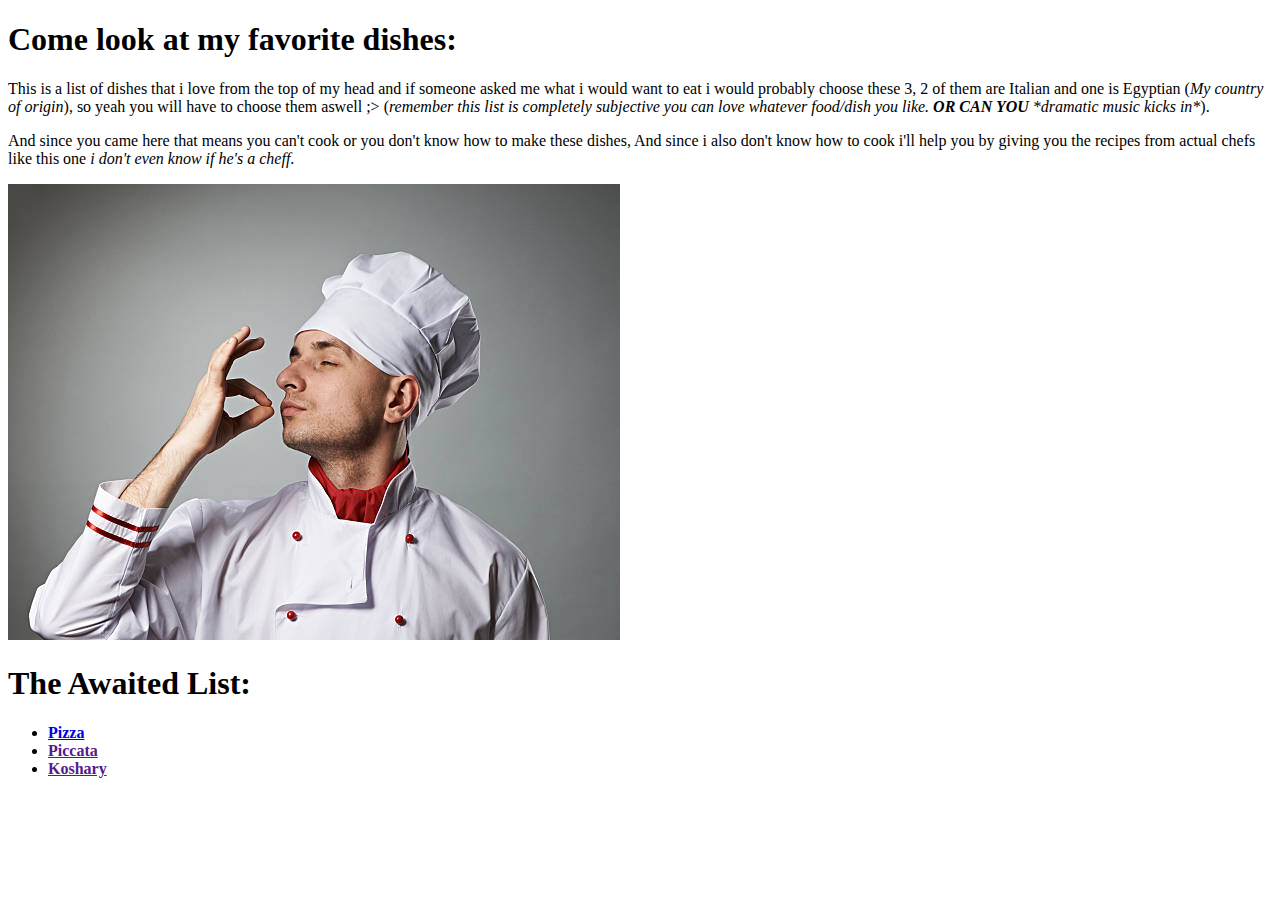
==== index.html @ 3b53e850 "Added the basic template of the site Added the recipe for Pizza" ====
<!DOCTYPE html>
<html lang="en">
<head>
    <meta charset="UTF-8">
    <meta http-equiv="X-UA-Compatible" content="IE=edge">
    <meta name="viewport" content="width=device-width, initial-scale=1.0">
    <title>The list of what should be your favorite food</title>
</head>
<body>
    <h1>Come look at my favorite dishes:</h1>
    <p>This is a list of dishes that i love from the top of my head and if someone asked me what i would want to eat i would probably choose these 3, 2 of them are Italian and one is Egyptian (<em>My country of origin</em>), so yeah you will have to choose them aswell ;> (<em>remember this list is completely subjective you can love whatever food/dish you like. <strong>OR CAN YOU</strong> *dramatic music kicks in*</em>).</p>
    <p>And since you came here that means you can't cook or you don't know how to make these dishes, And since i also don't know how to cook i'll help you by giving you the recipes from actual chefs like this one <em>i don't even know if he's a cheff</em>.</p>
    <img src="./Images/Chef's kiss.jpg" alt="Chef's kiss">
    
    <h1>The Awaited List:</h1>
    <ul>
        <li><a href="./Recipes/Pizza.html"><b>Pizza</b></a></li>
        <li><a href=""><b>Piccata</b></a></li>
        <li><a href=""><b>Koshary</b></a></li>
    </ul>

    <p></p>
</body>
</html>
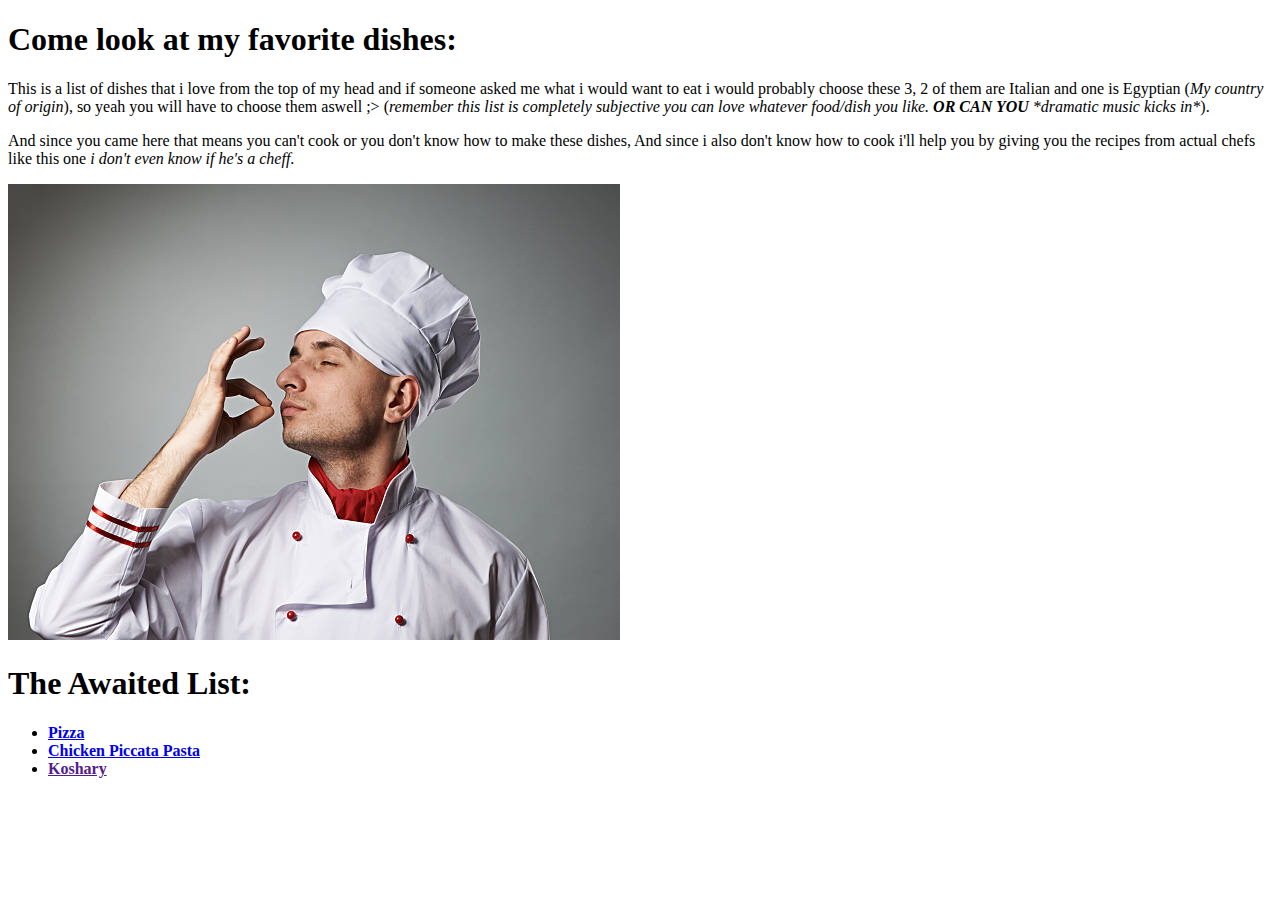
==== commit 01813aeb: "Added the chicken piccata recipe." ====
--- a/index.html
+++ b/index.html
@@ -15,7 +15,7 @@
     <h1>The Awaited List:</h1>
     <ul>
         <li><a href="./Recipes/Pizza.html"><b>Pizza</b></a></li>
-        <li><a href=""><b>Piccata</b></a></li>
+        <li><a href="./Recipes/Piccata.html"><b>Chicken Piccata Pasta</b></a></li>
         <li><a href=""><b>Koshary</b></a></li>
     </ul>
 
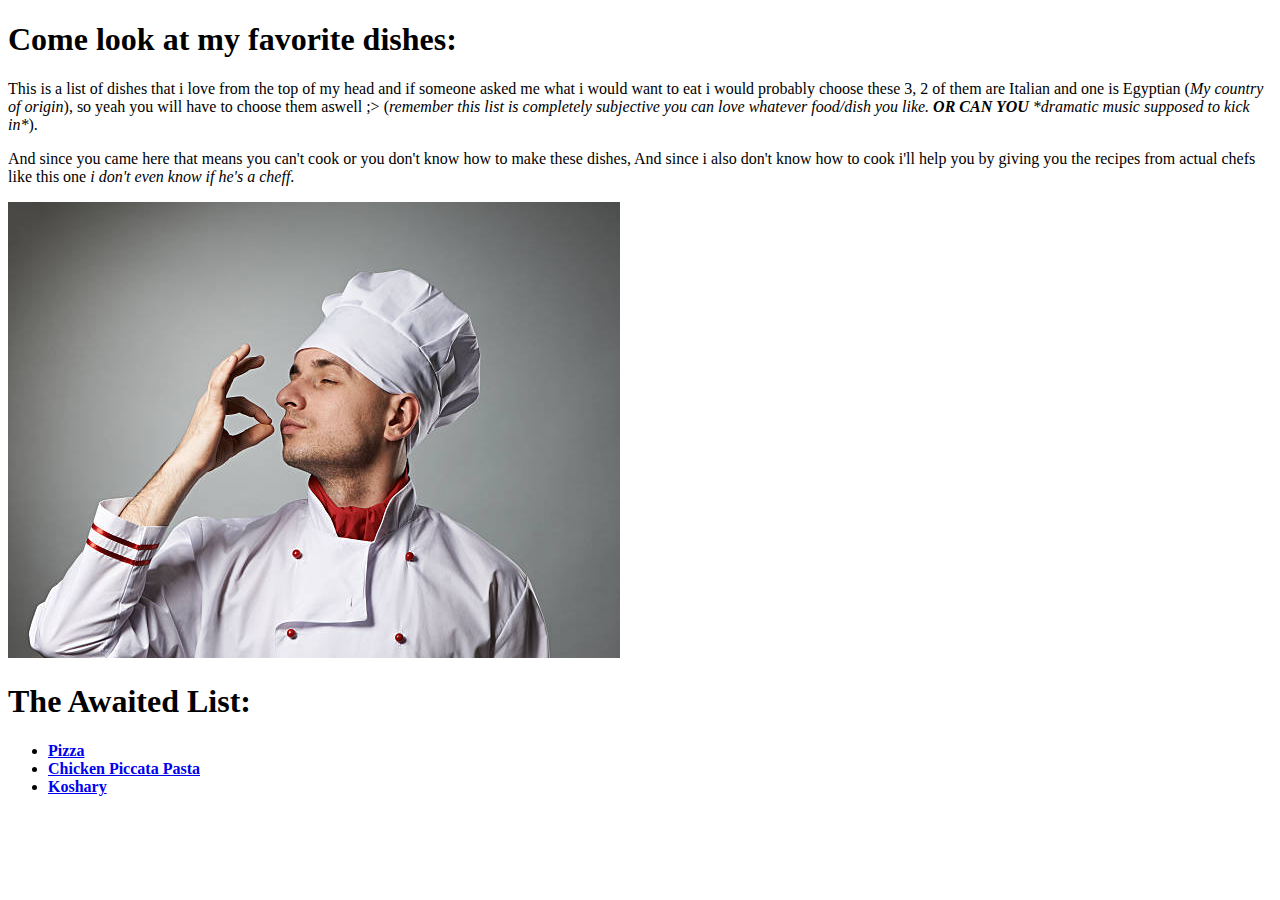
==== commit b3c0c7e4: "Added the recipe for koshary." ====
--- a/index.html
+++ b/index.html
@@ -8,7 +8,7 @@
 </head>
 <body>
     <h1>Come look at my favorite dishes:</h1>
-    <p>This is a list of dishes that i love from the top of my head and if someone asked me what i would want to eat i would probably choose these 3, 2 of them are Italian and one is Egyptian (<em>My country of origin</em>), so yeah you will have to choose them aswell ;> (<em>remember this list is completely subjective you can love whatever food/dish you like. <strong>OR CAN YOU</strong> *dramatic music kicks in*</em>).</p>
+    <p>This is a list of dishes that i love from the top of my head and if someone asked me what i would want to eat i would probably choose these 3, 2 of them are Italian and one is Egyptian (<em>My country of origin</em>), so yeah you will have to choose them aswell ;> (<em>remember this list is completely subjective you can love whatever food/dish you like. <strong>OR CAN YOU</strong> *dramatic music supposed to kick in*</em>).</p>
     <p>And since you came here that means you can't cook or you don't know how to make these dishes, And since i also don't know how to cook i'll help you by giving you the recipes from actual chefs like this one <em>i don't even know if he's a cheff</em>.</p>
     <img src="./Images/Chef's kiss.jpg" alt="Chef's kiss">
     
@@ -16,7 +16,7 @@
     <ul>
         <li><a href="./Recipes/Pizza.html"><b>Pizza</b></a></li>
         <li><a href="./Recipes/Piccata.html"><b>Chicken Piccata Pasta</b></a></li>
-        <li><a href=""><b>Koshary</b></a></li>
+        <li><a href="./Recipes/Koshary.html"><b>Koshary</b></a></li>
     </ul>
 
     <p></p>
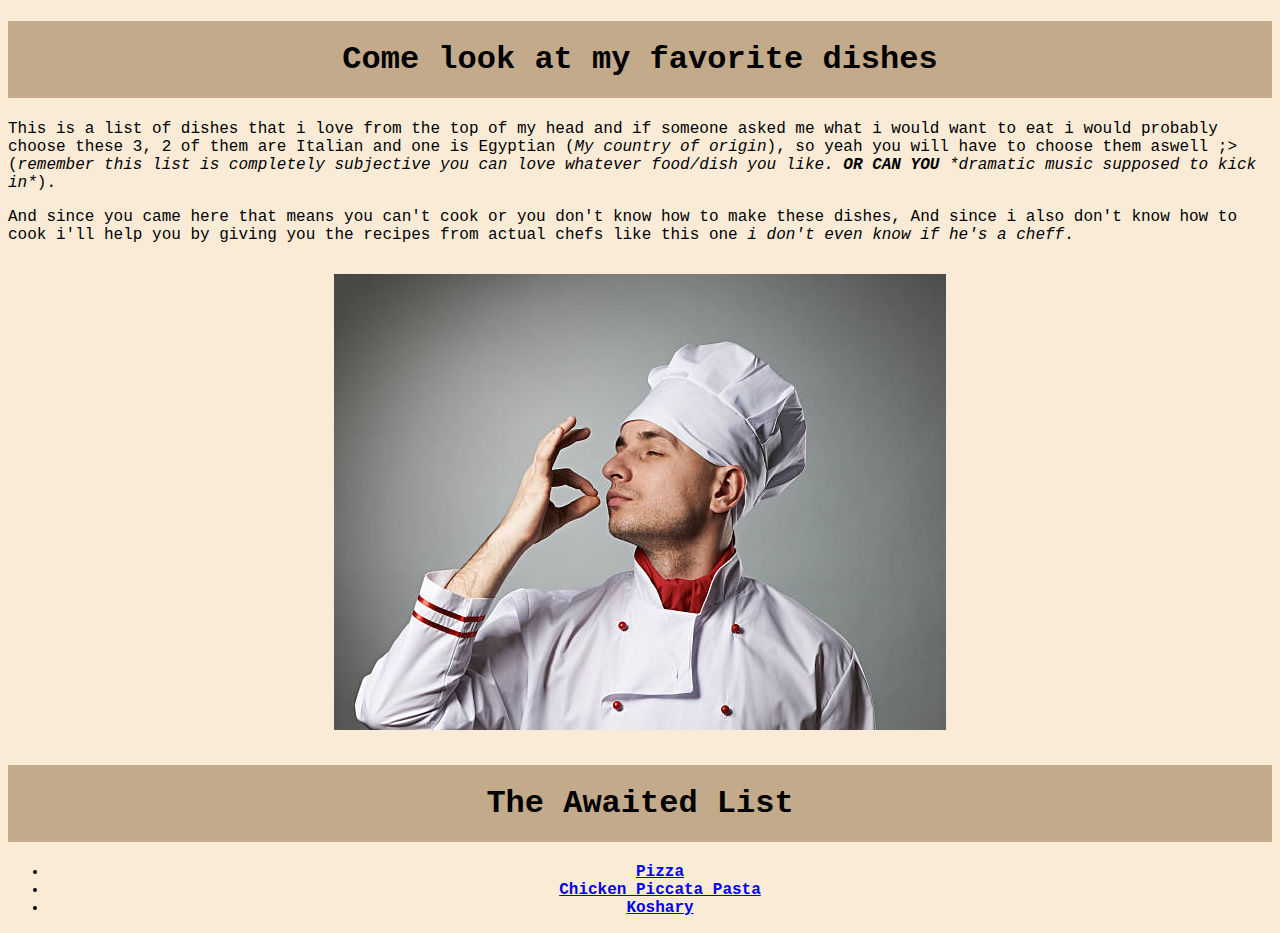
==== commit 2fbbdd8c: "changed the pizza pic to make it better for the page     added color to the page     made everything" ====
--- a/index.html
+++ b/index.html
@@ -4,16 +4,22 @@
     <meta charset="UTF-8">
     <meta http-equiv="X-UA-Compatible" content="IE=edge">
     <meta name="viewport" content="width=device-width, initial-scale=1.0">
+    <link rel="stylesheet", href="styles.css">
     <title>The list of what should be your favorite food</title>
 </head>
 <body>
-    <h1>Come look at my favorite dishes:</h1>
-    <p>This is a list of dishes that i love from the top of my head and if someone asked me what i would want to eat i would probably choose these 3, 2 of them are Italian and one is Egyptian (<em>My country of origin</em>), so yeah you will have to choose them aswell ;> (<em>remember this list is completely subjective you can love whatever food/dish you like. <strong>OR CAN YOU</strong> *dramatic music supposed to kick in*</em>).</p>
-    <p>And since you came here that means you can't cook or you don't know how to make these dishes, And since i also don't know how to cook i'll help you by giving you the recipes from actual chefs like this one <em>i don't even know if he's a cheff</em>.</p>
+    
+    <h1 class="center color">Come look at my favorite dishes</h1>
+    <p class="text">This is a list of dishes that i love from the top of my head and if someone asked me what i would want to eat i would probably choose these 3, 2 of them are Italian and one is Egyptian (<em>My country of origin</em>), so yeah you will have to choose them aswell ;> (<em>remember this list is completely subjective you can love whatever food/dish you like. <strong>OR CAN YOU</strong> *dramatic music supposed to kick in*</em>).</p>
+    <p class="text margin">And since you came here that means you can't cook or you don't know how to make these dishes, And since i also don't know how to cook i'll help you by giving you the recipes from actual chefs like this one <em>i don't even know if he's a cheff</em>.</p>
+    <div class="centered">
     <img src="./Images/Chef's kiss.jpg" alt="Chef's kiss">
+    </div>
+
+    <p></p>
     
-    <h1>The Awaited List:</h1>
-    <ul>
+    <h1 class="center color">The Awaited List</h1>
+    <ul class="text">
         <li><a href="./Recipes/Pizza.html"><b>Pizza</b></a></li>
         <li><a href="./Recipes/Piccata.html"><b>Chicken Piccata Pasta</b></a></li>
         <li><a href="./Recipes/Koshary.html"><b>Koshary</b></a></li>
--- a/styles.css
+++ b/styles.css
@@ -0,0 +1,29 @@
+ * {
+   font-family: 'courier new';
+   background-color: antiquewhite;
+ }
+
+ .center, ul{
+    text-align: center;
+    width: auto;
+ }
+
+ .centered {
+   text-align: center;
+   width: auto;
+   height: auto;
+   margin: 30px;
+ }
+
+  .color {
+    background-color: rgb(194, 170, 138);
+    padding: 20px;
+  }
+
+  .margin {
+    margin-bottom: 30px;
+  }
+  
+
+
+
